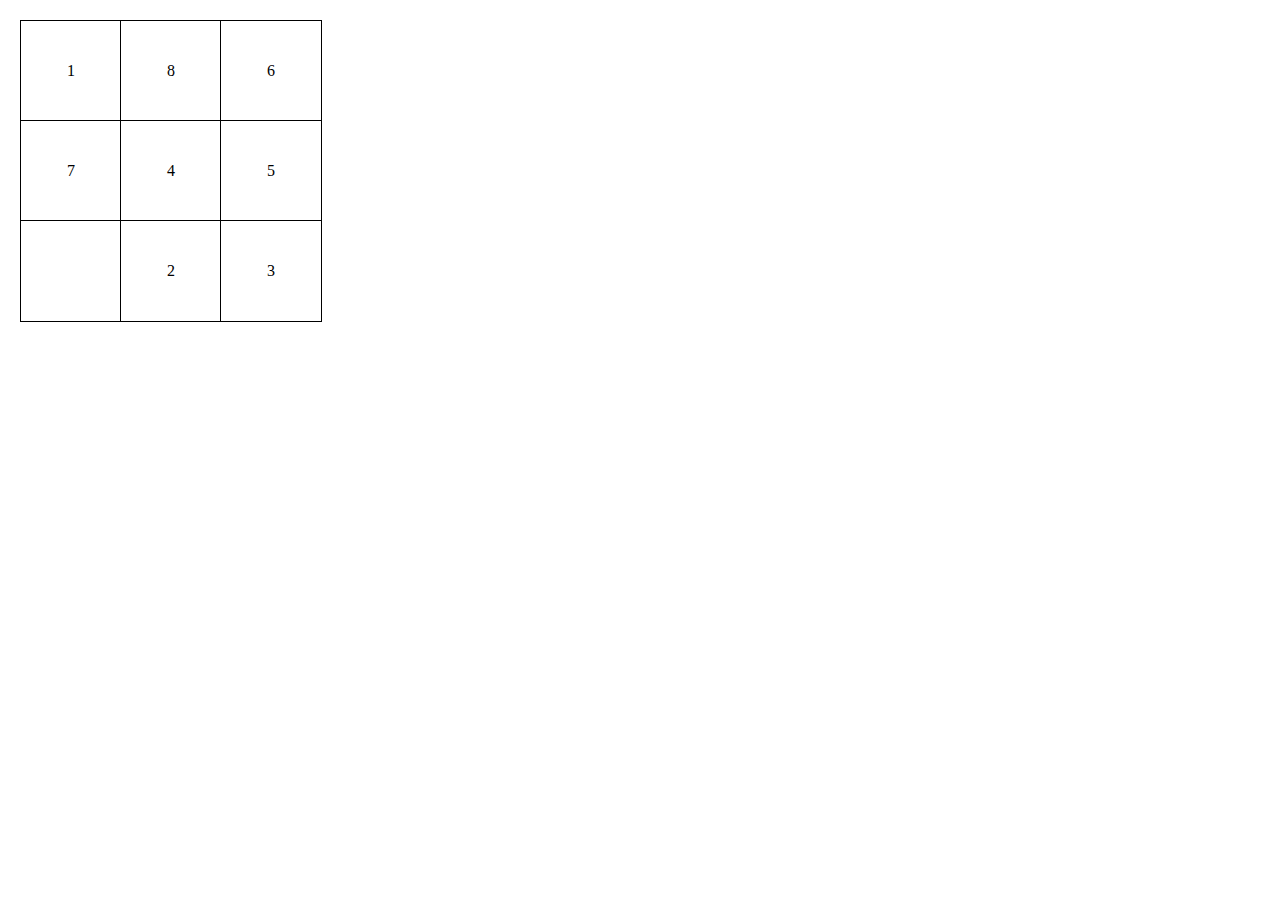
==== game.html @ 18cb6c22 "firstcommit" ====
<!DOCTYPE html>
<html>
<body>

<div id="0" style="position: absolute;top: 20px;left: 20px;width: 100px;height:100px; background-color: WHITE;border: 1px solid black; text-align: center;line-height: 100px;" onClick="myFunction('0')">1</div>
<div id="1" style="position: absolute;top: 20px;left: 120px;width: 100px;height:100px; background-color: WHITE;border: 1px solid black; text-align: center;line-height: 100px;" onClick="myFunction('1')">2</div>
<div id="2" style="position: absolute;top: 20px;left: 220px;width: 100px;height:100px; background-color: WHITE;border: 1px solid black; text-align: center;line-height: 100px;" onClick="myFunction('2')">3</div>

<div id="3" style="position: absolute;top: 120px;left: 20px;width: 100px;height:100px; background-color: WHITE;border: 1px solid black; text-align: center;line-height: 100px;" onClick="myFunction('3')">4</div>
<div id="4" style="position: absolute;top: 120px;left: 120px;width: 100px;height:100px; background-color: WHITE;border: 1px solid black; text-align: center;line-height: 100px;" onClick="myFunction('4')">5</div>
<div id="5" style="position: absolute;top: 120px;left: 220px;width: 100px;height:100px; background-color: WHITE;border: 1px solid black; text-align: center;line-height: 100px;" onClick="myFunction('5')">6</div>

<div id="6" style="position: absolute;top: 220px;left: 20px;width: 100px;height:100px; background-color: WHITE;border: 1px solid black; text-align: center;line-height: 100px;" onClick="myFunction('6')">7</div>
<div id="7" style="position: absolute;top: 220px;left: 120px;width: 100px;height:100px; background-color: WHITE;border: 1px solid black; text-align: center;line-height: 100px;" onClick="myFunction('7')">8</div>
<div id="8" style="position: absolute;top: 220px;left: 220px;width: 100px;height:100px; background-color: WHITE;border: 1px solid black; text-align: center;line-height: 100px;" onClick="myFunction('8')"></div>


<script>
var game = [3,4,5,2,1,6,8,7,0]
var pos = [-1,1,0,0]

var size =3;

game = shuffle(game);
  for(var i =0;i<size*size;i++)
	{
	var d = document.getElementById(i+'');
	  var num = game[i];
	  if(num>0)
	  {
		
		d.innerHTML = num;
	  }
	  else{
	   d.innerHTML='';
	  }
	}


function shuffle(array) {
  var currentIndex = array.length, temporaryValue, randomIndex;

  // While there remain elements to shuffle...
  while (0 !== currentIndex) {

    // Pick a remaining element...
    randomIndex = Math.floor(Math.random() * currentIndex);
    currentIndex -= 1;

    // And swap it with the current element.
    temporaryValue = array[currentIndex];
    array[currentIndex] = array[randomIndex];
    array[randomIndex] = temporaryValue;
  }

  return array;
}

function myFunction(id) 
{
    var d = document.getElementById(id);
	if(game[id] > 0)
    {
    	var emptyNeighbour = getEmptyNeighbour(id);
        if(emptyNeighbour>-1)
        {
           game[emptyNeighbour] = game[id];
		   document.getElementById(emptyNeighbour).innerHTML = game[id];
		   d.innerHTML = "";
		   game[id] =0;
        }
    }
}

function getEmptyNeighbour(id)
{
	var x = id % size;
    var y = Math.floor(id/size);
    for(var i=0,j=3;i<4;i++,j--)
    {
        var emptyNeighbour = getIfEmpty(x+pos[i],y+pos[j]);
    	if(emptyNeighbour>-1)
        {
          return emptyNeighbour;
        }
    }
    return -1;
}

function getIfEmpty(x,y)
{
   if(x>=0 && x<=size  && y>=0 && y<=size)
   {
      var neighbourId = y*size +x;
      if(game[neighbourId] ==0)
      {
        return neighbourId;
      }
   }
   return -1;
}

</script>
</body>

</html>
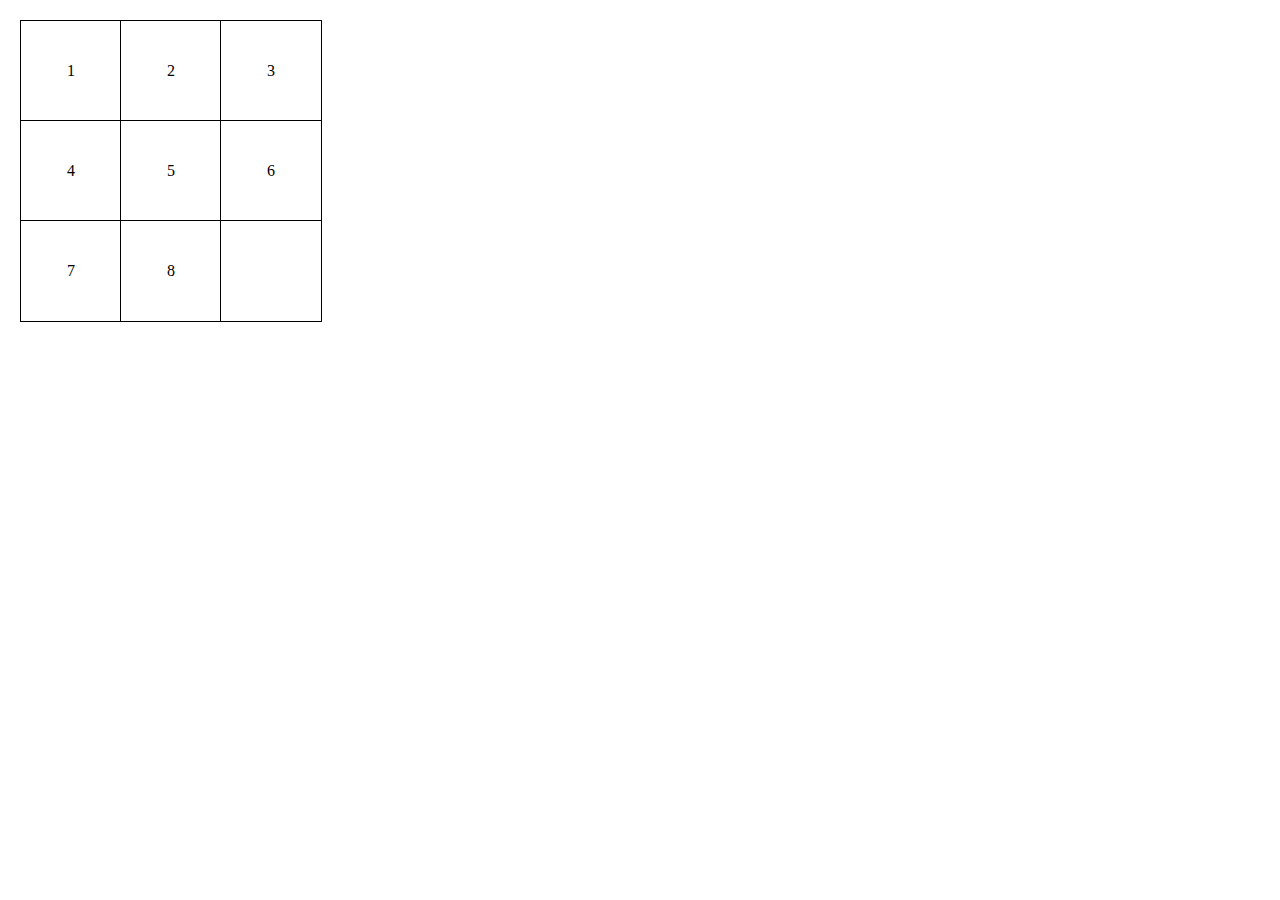
==== commit 0fec4230: "google sign in" ====
--- a/game.html
+++ b/game.html
@@ -1,106 +1,56 @@
 <!DOCTYPE html>
 <html>
+<head>
+    <meta name="google-signin-client_id" content="1334304139-2c7p4acla9ntof8jvjojjs6s30frr14i.apps.googleusercontent.com">
+
+</head>
+
 <body>
 
-<div id="0" style="position: absolute;top: 20px;left: 20px;width: 100px;height:100px; background-color: WHITE;border: 1px solid black; text-align: center;line-height: 100px;" onClick="myFunction('0')">1</div>
-<div id="1" style="position: absolute;top: 20px;left: 120px;width: 100px;height:100px; background-color: WHITE;border: 1px solid black; text-align: center;line-height: 100px;" onClick="myFunction('1')">2</div>
-<div id="2" style="position: absolute;top: 20px;left: 220px;width: 100px;height:100px; background-color: WHITE;border: 1px solid black; text-align: center;line-height: 100px;" onClick="myFunction('2')">3</div>
+<div id="0"
+     style="position: absolute;top: 20px;left: 20px;width: 100px;height:100px; background-color: WHITE;border: 1px solid black; text-align: center;line-height: 100px;"
+     onClick="myFunction('0')">1
+</div>
+<div id="1"
+     style="position: absolute;top: 20px;left: 120px;width: 100px;height:100px; background-color: WHITE;border: 1px solid black; text-align: center;line-height: 100px;"
+     onClick="myFunction('1')">2
+</div>
+<div id="2"
+     style="position: absolute;top: 20px;left: 220px;width: 100px;height:100px; background-color: WHITE;border: 1px solid black; text-align: center;line-height: 100px;"
+     onClick="myFunction('2')">3
+</div>
 
-<div id="3" style="position: absolute;top: 120px;left: 20px;width: 100px;height:100px; background-color: WHITE;border: 1px solid black; text-align: center;line-height: 100px;" onClick="myFunction('3')">4</div>
-<div id="4" style="position: absolute;top: 120px;left: 120px;width: 100px;height:100px; background-color: WHITE;border: 1px solid black; text-align: center;line-height: 100px;" onClick="myFunction('4')">5</div>
-<div id="5" style="position: absolute;top: 120px;left: 220px;width: 100px;height:100px; background-color: WHITE;border: 1px solid black; text-align: center;line-height: 100px;" onClick="myFunction('5')">6</div>
+<div id="3"
+     style="position: absolute;top: 120px;left: 20px;width: 100px;height:100px; background-color: WHITE;border: 1px solid black; text-align: center;line-height: 100px;"
+     onClick="myFunction('3')">4
+</div>
+<div id="4"
+     style="position: absolute;top: 120px;left: 120px;width: 100px;height:100px; background-color: WHITE;border: 1px solid black; text-align: center;line-height: 100px;"
+     onClick="myFunction('4')">5
+</div>
+<div id="5"
+     style="position: absolute;top: 120px;left: 220px;width: 100px;height:100px; background-color: WHITE;border: 1px solid black; text-align: center;line-height: 100px;"
+     onClick="myFunction('5')">6
+</div>
 
-<div id="6" style="position: absolute;top: 220px;left: 20px;width: 100px;height:100px; background-color: WHITE;border: 1px solid black; text-align: center;line-height: 100px;" onClick="myFunction('6')">7</div>
-<div id="7" style="position: absolute;top: 220px;left: 120px;width: 100px;height:100px; background-color: WHITE;border: 1px solid black; text-align: center;line-height: 100px;" onClick="myFunction('7')">8</div>
-<div id="8" style="position: absolute;top: 220px;left: 220px;width: 100px;height:100px; background-color: WHITE;border: 1px solid black; text-align: center;line-height: 100px;" onClick="myFunction('8')"></div>
+<div id="6"
+     style="position: absolute;top: 220px;left: 20px;width: 100px;height:100px; background-color: WHITE;border: 1px solid black; text-align: center;line-height: 100px;"
+     onClick="myFunction('6')">7
+</div>
+<div id="7"
+     style="position: absolute;top: 220px;left: 120px;width: 100px;height:100px; background-color: WHITE;border: 1px solid black; text-align: center;line-height: 100px;"
+     onClick="myFunction('7')">8
+</div>
+<div id="8"
+     style="position: absolute;top: 220px;left: 220px;width: 100px;height:100px; background-color: WHITE;border: 1px solid black; text-align: center;line-height: 100px;"
+     onClick="myFunction('8')"></div>
 
 
-<script>
-var game = [3,4,5,2,1,6,8,7,0]
-var pos = [-1,1,0,0]
 
-var size =3;
+<div class="g-signin2" data-onsuccess="onSignIn"></div>
 
-game = shuffle(game);
-  for(var i =0;i<size*size;i++)
-	{
-	var d = document.getElementById(i+'');
-	  var num = game[i];
-	  if(num>0)
-	  {
-		
-		d.innerHTML = num;
-	  }
-	  else{
-	   d.innerHTML='';
-	  }
-	}
-
-
-function shuffle(array) {
-  var currentIndex = array.length, temporaryValue, randomIndex;
-
-  // While there remain elements to shuffle...
-  while (0 !== currentIndex) {
-
-    // Pick a remaining element...
-    randomIndex = Math.floor(Math.random() * currentIndex);
-    currentIndex -= 1;
-
-    // And swap it with the current element.
-    temporaryValue = array[currentIndex];
-    array[currentIndex] = array[randomIndex];
-    array[randomIndex] = temporaryValue;
-  }
-
-  return array;
-}
-
-function myFunction(id) 
-{
-    var d = document.getElementById(id);
-	if(game[id] > 0)
-    {
-    	var emptyNeighbour = getEmptyNeighbour(id);
-        if(emptyNeighbour>-1)
-        {
-           game[emptyNeighbour] = game[id];
-		   document.getElementById(emptyNeighbour).innerHTML = game[id];
-		   d.innerHTML = "";
-		   game[id] =0;
-        }
-    }
-}
-
-function getEmptyNeighbour(id)
-{
-	var x = id % size;
-    var y = Math.floor(id/size);
-    for(var i=0,j=3;i<4;i++,j--)
-    {
-        var emptyNeighbour = getIfEmpty(x+pos[i],y+pos[j]);
-    	if(emptyNeighbour>-1)
-        {
-          return emptyNeighbour;
-        }
-    }
-    return -1;
-}
-
-function getIfEmpty(x,y)
-{
-   if(x>=0 && x<=size  && y>=0 && y<=size)
-   {
-      var neighbourId = y*size +x;
-      if(game[neighbourId] ==0)
-      {
-        return neighbourId;
-      }
-   }
-   return -1;
-}
-
-</script>
+<script src="scripts/login.js" async></script>
+<script src="https://apis.google.com/js/platform.js" async defer></script>
 </body>
 
 </html> 
